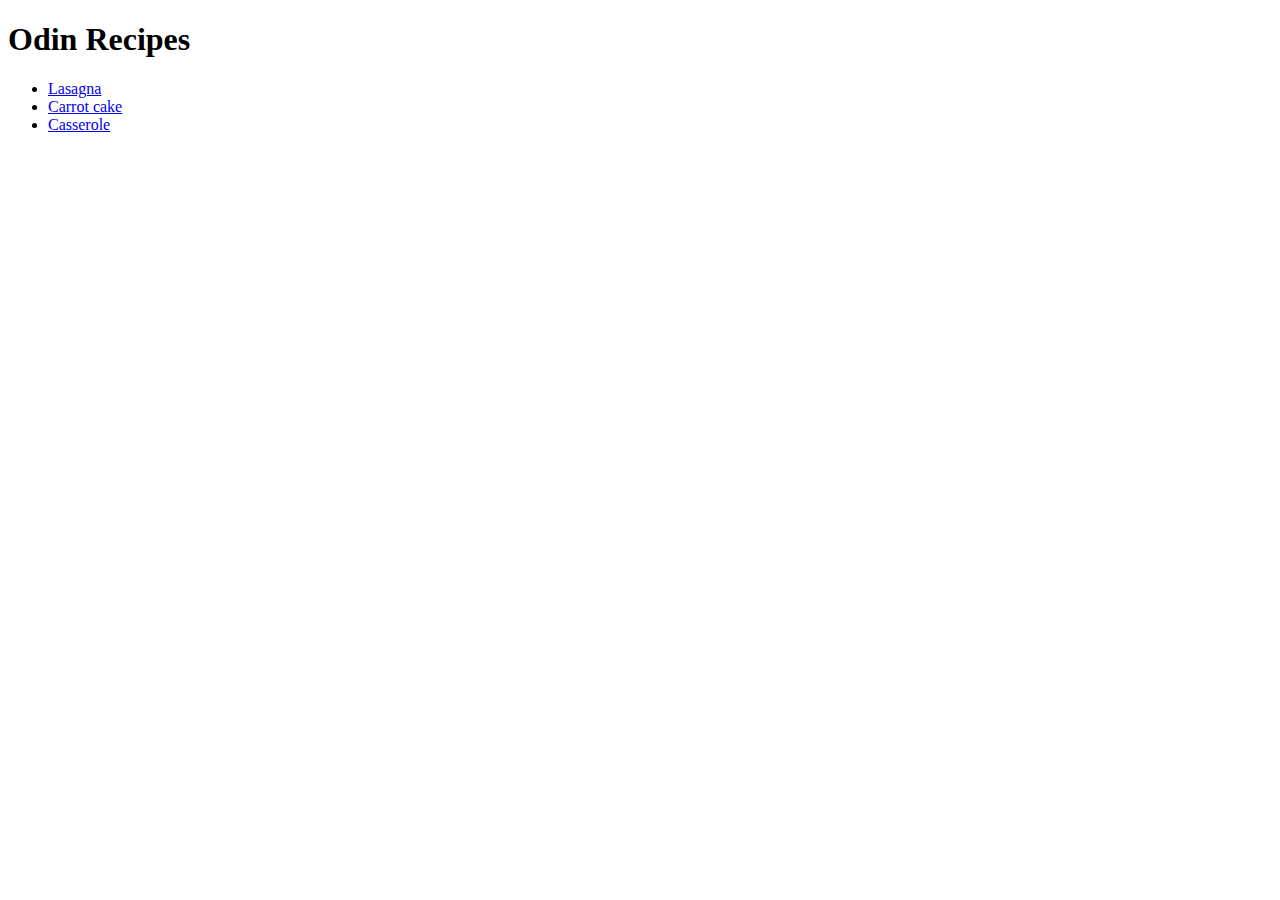
==== index.html @ cc020ac9 "Add Odin recipes project" ====
<!DOCTYPE html>
<html lang="en">
    <head>
        <meta charset="UTF-8">
        <title>Odin Recipes</title>
    </head>

    <body>
        <h1>Odin Recipes</h1>
        <ul>
            <li><a href="./recipes/lasagna.html">Lasagna</a></li>
            <li><a href="./recipes/carrot-cake.html">Carrot cake</a></li>
            <li><a href="./recipes/casserole.html">Casserole</a></li>
      
    </body>

</html>
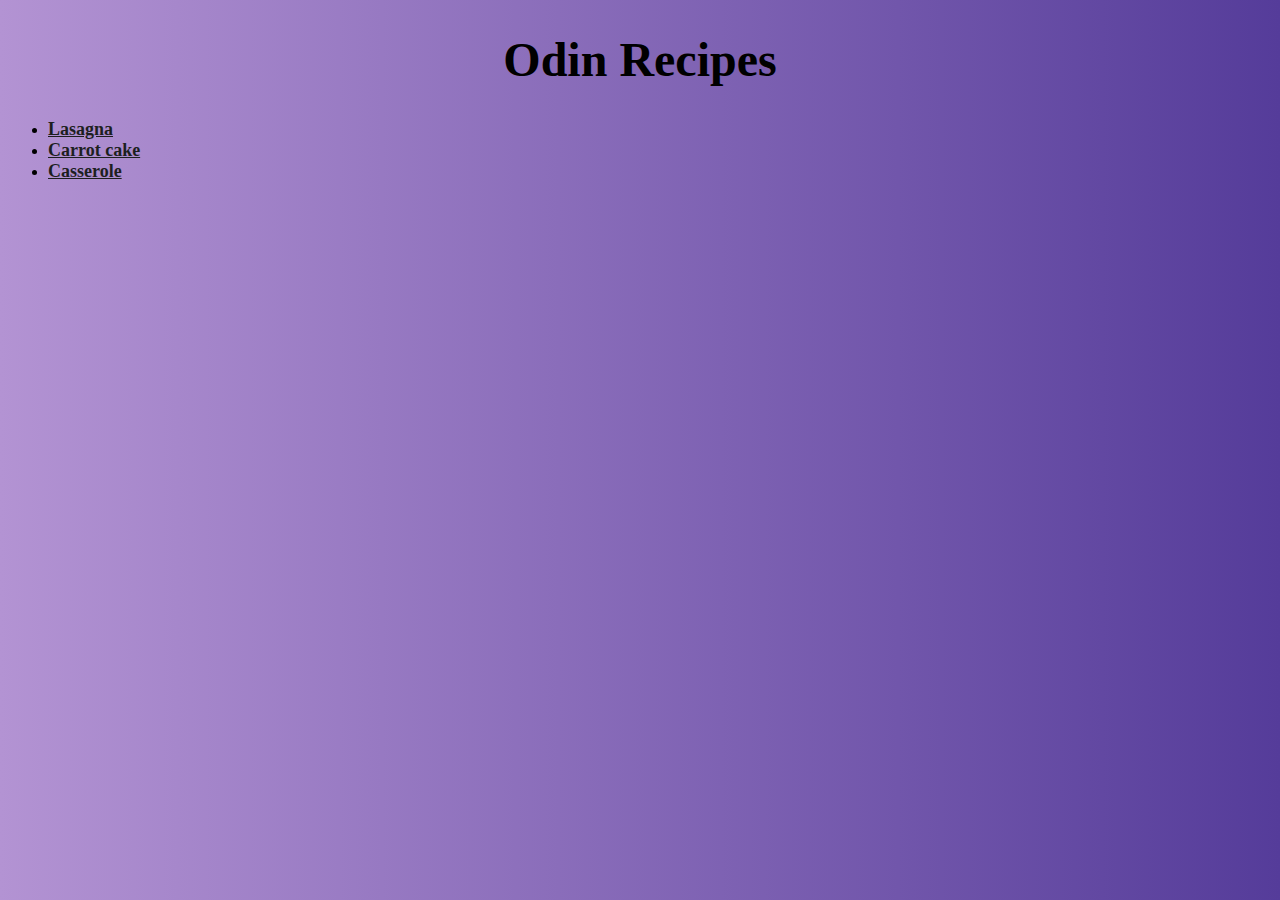
==== commit 10588530: "Update CSS styling and resize images" ====
--- a/index.html
+++ b/index.html
@@ -2,16 +2,17 @@
 <html lang="en">
     <head>
         <meta charset="UTF-8">
+        <link rel="stylesheet" href="./style.css">
         <title>Odin Recipes</title>
     </head>
 
     <body>
         <h1>Odin Recipes</h1>
         <ul>
-            <li><a href="./recipes/lasagna.html">Lasagna</a></li>
-            <li><a href="./recipes/carrot-cake.html">Carrot cake</a></li>
-            <li><a href="./recipes/casserole.html">Casserole</a></li>
-      
+            <li><a href="./recipes/lasagna.html" class="main">Lasagna</a></li>
+            <li><a href="./recipes/carrot-cake.html" class="main">Carrot cake</a></li>
+            <li><a href="./recipes/casserole.html" class="main">Casserole</a></li>
+        </ul>
     </body>
 
 </html>--- a/style.css
+++ b/style.css
@@ -0,0 +1,36 @@
+/* style.css */
+
+body {
+    background-image: linear-gradient(to left, #553c9a, #b393d3);
+}
+
+p {
+    font-family: Helvetica, "DejaVu Sans", sans-serif;
+}
+
+h1 {
+    font-weight: 700;
+    text-align: center;
+    font-size: 48px;
+}
+
+h2 {
+    font-weight: 700;
+    font-size: 28px;
+}
+
+h3 {
+    font-size: 18px;
+
+}
+
+.proportioned {
+    width: 600px;
+    height:auto;
+}
+
+a.main {
+    font-size: 18px;
+    font-weight:600;
+    color:rgb(29, 31, 31)
+}